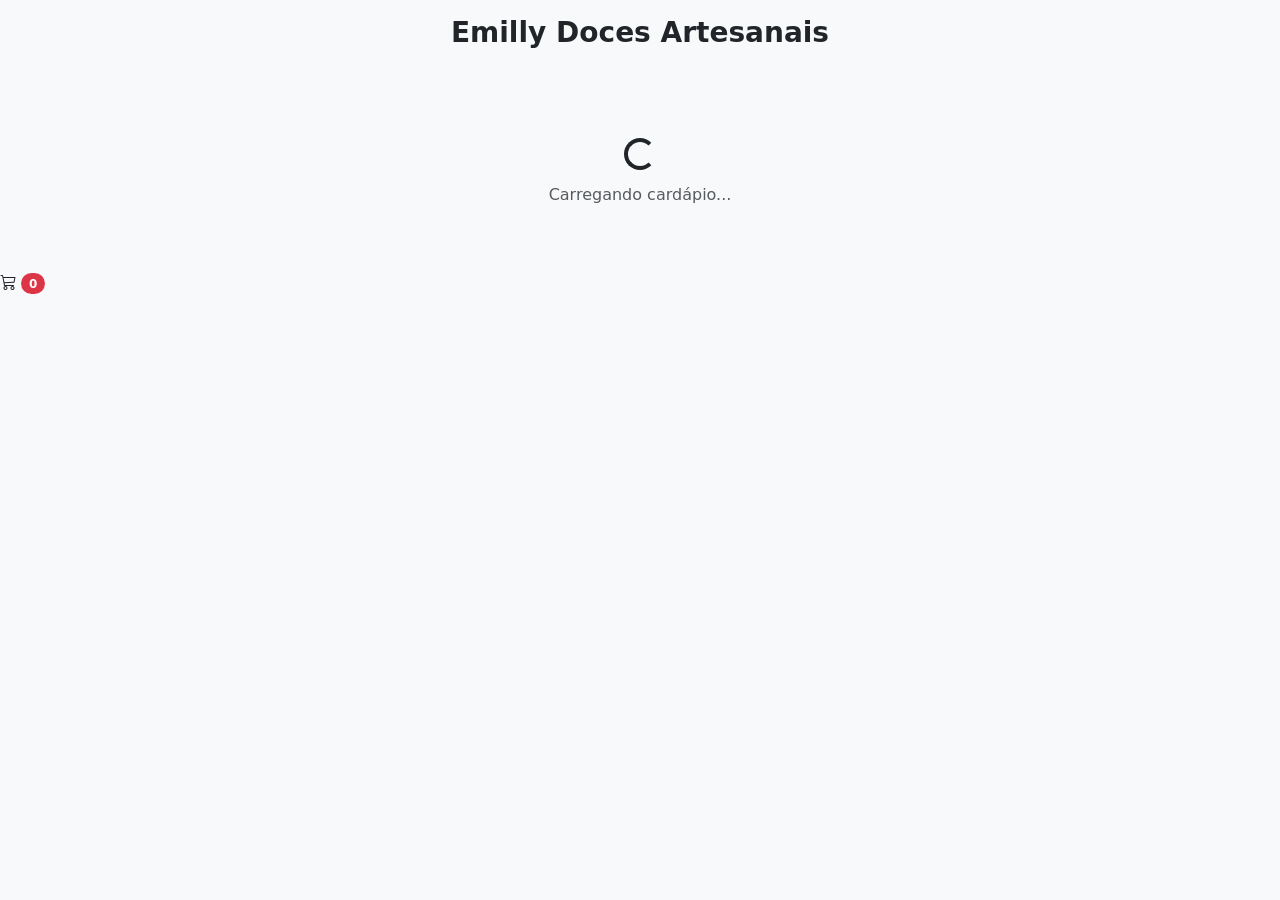
==== index.html @ caa2a4d1 "feat: Add initial HTML structure for the product catalog application, including product display, car" ====
<!DOCTYPE html>
<html lang="pt-BR">
<head>
    <meta charset="UTF-8">
    <meta name="viewport" content="width=device-width, initial-scale=1.0">
    <title>Emilly Doces Artesanais - Cardápio</title>
    <!-- Bootstrap CSS -->
    <link href="https://cdn.jsdelivr.net/npm/bootstrap@5.3.0/dist/css/bootstrap.min.css" rel="stylesheet">
    <link href="https://cdn.jsdelivr.net/npm/bootstrap-icons@1.10.5/font/bootstrap-icons.css" rel="stylesheet">
    <!-- Custom CSS -->
    <link rel="stylesheet" href="css/style.css">
</head>
<body class="bg-light">
    <!-- Header -->
    <header class="header-theme py-3 text-center mb-4">
        <h1 class="h3 fw-bold mb-0">Emilly Doces Artesanais</h1>
    </header>

    <!-- Banner Aviso -->
    <div class="container d-none" id="avisoHeader">
        <div class="alert alert-warning text-center" role="alert" id="textoAviso"></div>
    </div>

    <!-- Spinner Loading -->
    <div class="container text-center py-5" id="loader">
        <div class="spinner-border text-pink" role="status"></div>
        <p class="mt-2 text-muted">Carregando cardápio...</p>
    </div>

    <div class="container" id="menuContainer" style="display: none;">
        <!-- Categorias (Tabs) -->
        <ul class="nav nav-pills mb-4 gap-2 flex-nowrap overflow-auto hide-scroll" id="categoriasTab" role="tablist">
            <!-- Gerado via JS -->
        </ul>

        <!-- Lista de Produtos -->
        <div class="mb-5 pb-5" id="produtosGrid">
            <!-- Gerado via JS -->
        </div>
    </div>

    <!-- Botão Fixo Carrinho -->
    <div class="fab-cart" onclick="abrirCarrinho()">
        <i class="bi bi-cart3"></i>
        <span class="badge bg-danger rounded-pill cart-badge" id="cartCount">0</span>
    </div>

    <!-- Modal Adicionar Quantidade -->
    <div class="modal fade" id="modalAdicionar" tabindex="-1" aria-hidden="true">
        <div class="modal-dialog modal-dialog-centered">
            <div class="modal-content border-0 shadow-lg">
                <div class="modal-header border-0">
                    <h5 class="modal-title fw-bold" id="modalAddNome">Nome do Produto</h5>
                    <button type="button" class="btn-close" data-bs-dismiss="modal" aria-label="Close"></button>
                </div>
                <div class="modal-body text-center">
                    <p class="text-muted mb-4" id="modalAddDesc"></p>
                    <h4 class="text-pink fw-bold mb-4" id="modalAddPreco">R$ 0,00</h4>
                    
                    <div class="d-flex justify-content-center align-items-center gap-3 mb-3">
                        <button class="btn btn-outline-pink rounded-circle" onclick="alterarQtd(-1)"><i class="bi bi-dash"></i></button>
                        <span class="fs-4 fw-bold" id="qtdItem">1</span>
                        <button class="btn btn-outline-pink rounded-circle" onclick="alterarQtd(1)"><i class="bi bi-plus"></i></button>
                    </div>
                </div>
                <div class="modal-footer border-0">
                    <button type="button" class="btn btn-pink w-100 py-2 fw-bold" onclick="confirmarAdicao()">Adicionar <span id="modalAddSubtotal"></span></button>
                </div>
            </div>
        </div>
    </div>

    <!-- Offcanvas Carrinho -->
    <div class="offcanvas offcanvas-bottom h-auto rounded-top-4 shadow-lg" tabindex="-1" id="offcanvasCarrinho" aria-labelledby="offcanvasCarrinhoLabel">
        <div class="offcanvas-header border-bottom">
            <h5 class="offcanvas-title fw-bold" id="offcanvasCarrinhoLabel"><i class="bi bi-cart3 me-2"></i>Seu Pedido</h5>
            <button type="button" class="btn-close" data-bs-dismiss="offcanvas" aria-label="Close"></button>
        </div>
        <div class="offcanvas-body">
            <div id="carrinhoVazio" class="text-center py-4 text-muted">
                <i class="bi bi-bag-x fs-1 mb-2"></i>
                <p>Seu carrinho está vazio.</p>
            </div>
            <div id="carrinhoItens" class="mb-3">
                <!-- Itens via JS -->
            </div>
            <div class="justify-content-between align-items-center fw-bold fs-5 mb-3 d-none" id="totalCarrinhoContainer">
                <span>Total:</span>
                <span class="text-pink" id="totalCarrinho">R$ 0,00</span>
            </div>
            <button class="btn btn-pink w-100 py-3 fw-bold d-none" id="btnEnviarPedido" onclick="enviarPedido()">Enviar Pedido</button>
        </div>
    </div>

    <!-- Modal Finalizar Pedido -->
    <div class="modal fade" id="modalFinalizar" tabindex="-1" aria-hidden="true">
        <div class="modal-dialog modal-dialog-centered">
            <div class="modal-content border-0 shadow-lg">
                <div class="modal-header border-0 pb-0">
                    <h5 class="modal-title fw-bold">Finalizar Pedido</h5>
                    <button type="button" class="btn-close" data-bs-dismiss="modal" aria-label="Close"></button>
                </div>
                <div class="modal-body">
                    <form id="formFinalizar">
                        <div class="mb-3">
                            <label for="clienteNome" class="form-label fw-bold">Seu Nome</label>
                            <input type="text" class="form-control" id="clienteNome" placeholder="Ex: Maria Silva" required>
                        </div>
                        <div class="mb-4">
                            <label for="clienteWhatsApp" class="form-label fw-bold">Seu WhatsApp</label>
                            <input type="tel" class="form-control" id="clienteWhatsApp" placeholder="(00) 00000-0000" maxlength="15" required>
                        </div>
                        <h6 class="fw-bold mb-2">Resumo:</h6>
                        <div id="resumoPedidoModal" class="small mb-3 text-muted"></div>
                        <div class="d-flex justify-content-between fw-bold fs-5 text-pink border-top pt-2">
                            <span>Total Estimado:</span>
                            <span id="totalFinalizarModal">R$ 0,00</span>
                        </div>
                    </form>
                </div>
                <div class="modal-footer border-0 pt-0">
                    <button type="button" class="btn btn-pink w-100 py-3 fw-bold" onclick="confirmarEnvioPedido()" id="btnConfirmarPedido">
                        Confirmar Pedido
                    </button>
                    <div id="loadingFinalizar" class="text-center w-100 d-none">
                        <div class="spinner-border text-pink spinner-border-sm" role="status"></div> Enviando...
                    </div>
                </div>
            </div>
        </div>
    </div>

    <!-- Toast Sucesso -->
    <div class="toast-container position-fixed top-0 mt-3 end-0 p-3" style="z-index: 1055">
        <div id="toastSucesso" class="toast align-items-center text-bg-success border-0" role="alert" aria-live="assertive" aria-atomic="true">
            <div class="d-flex">
                <div class="toast-body fw-bold" id="toastMsg">
                    Pedido enviado com sucesso!
                </div>
                <button type="button" class="btn-close btn-close-white me-2 m-auto" data-bs-dismiss="toast" aria-label="Close"></button>
            </div>
        </div>
    </div>

    <!-- Bootstrap JS + Aplicação -->
    <script src="https://cdn.jsdelivr.net/npm/bootstrap@5.3.0/dist/js/bootstrap.bundle.min.js"></script>
    <script type="module" src="js/firebase-config.js"></script>
    <script type="module" src="js/cardapio.js"></script>
    <script type="module" src="js/carrinho.js"></script>
</body>
</html>
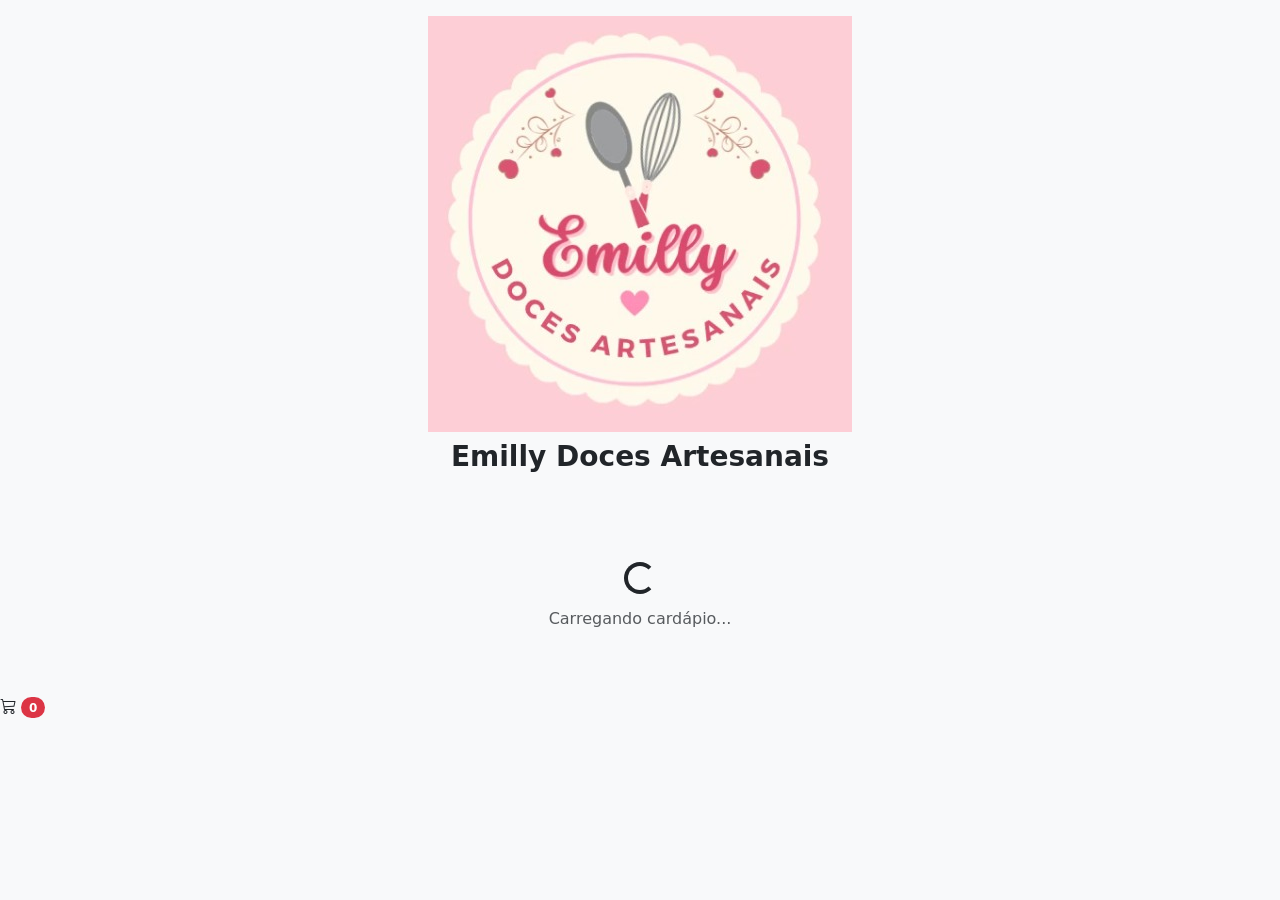
==== commit 530359a8: "feat: introduce admin panel for managing products, categories, orders, and configurations, and add n" ====
--- a/index.html
+++ b/index.html
@@ -13,12 +13,22 @@
 <body class="bg-light">
     <!-- Header -->
     <header class="header-theme py-3 text-center mb-4">
+        <img id="logoCardapio" src="emilly-doces/img/WhatsApp Image 2026-03-26 at 00.46.39.jpeg" alt="Logo Emilly Doces" class="logo-cardapio mx-auto mb-2">
         <h1 class="h3 fw-bold mb-0">Emilly Doces Artesanais</h1>
     </header>
 
     <!-- Banner Aviso -->
     <div class="container d-none" id="avisoHeader">
         <div class="alert alert-warning text-center" role="alert" id="textoAviso"></div>
+    </div>
+
+    <!-- Banner Loja Fechada -->
+    <div class="container text-center py-4 d-none" id="lojaFechadaMsg">
+        <div class="p-5 rounded-4 shadow-sm" style="background-color: var(--pink-light); border: 2px solid var(--pink-main);">
+            <i class="bi bi-door-closed text-pink mb-2" style="font-size: 3rem;"></i>
+            <h2 class="fw-bold text-pink mt-3">🔴 Estamos fechados no momento.</h2>
+            <p class="fs-5 text-muted mt-2">Em breve voltamos com novidades! 🍬</p>
+        </div>
     </div>
 
     <!-- Spinner Loading -->
@@ -40,7 +50,7 @@
     </div>
 
     <!-- Botão Fixo Carrinho -->
-    <div class="fab-cart" onclick="abrirCarrinho()">
+    <div class="fab-cart" onclick="abrirCarrinho()" id="fabCart">
         <i class="bi bi-cart3"></i>
         <span class="badge bg-danger rounded-pill cart-badge" id="cartCount">0</span>
     </div>
@@ -105,10 +115,12 @@
                         <div class="mb-3">
                             <label for="clienteNome" class="form-label fw-bold">Seu Nome</label>
                             <input type="text" class="form-control" id="clienteNome" placeholder="Ex: Maria Silva" required>
+                            <div class="invalid-feedback d-none" id="erroNomeCliente"></div>
                         </div>
                         <div class="mb-4">
                             <label for="clienteWhatsApp" class="form-label fw-bold">Seu WhatsApp</label>
                             <input type="tel" class="form-control" id="clienteWhatsApp" placeholder="(00) 00000-0000" maxlength="15" required>
+                            <div class="invalid-feedback d-none" id="erroWhatsCliente"></div>
                         </div>
                         <h6 class="fw-bold mb-2">Resumo:</h6>
                         <div id="resumoPedidoModal" class="small mb-3 text-muted"></div>
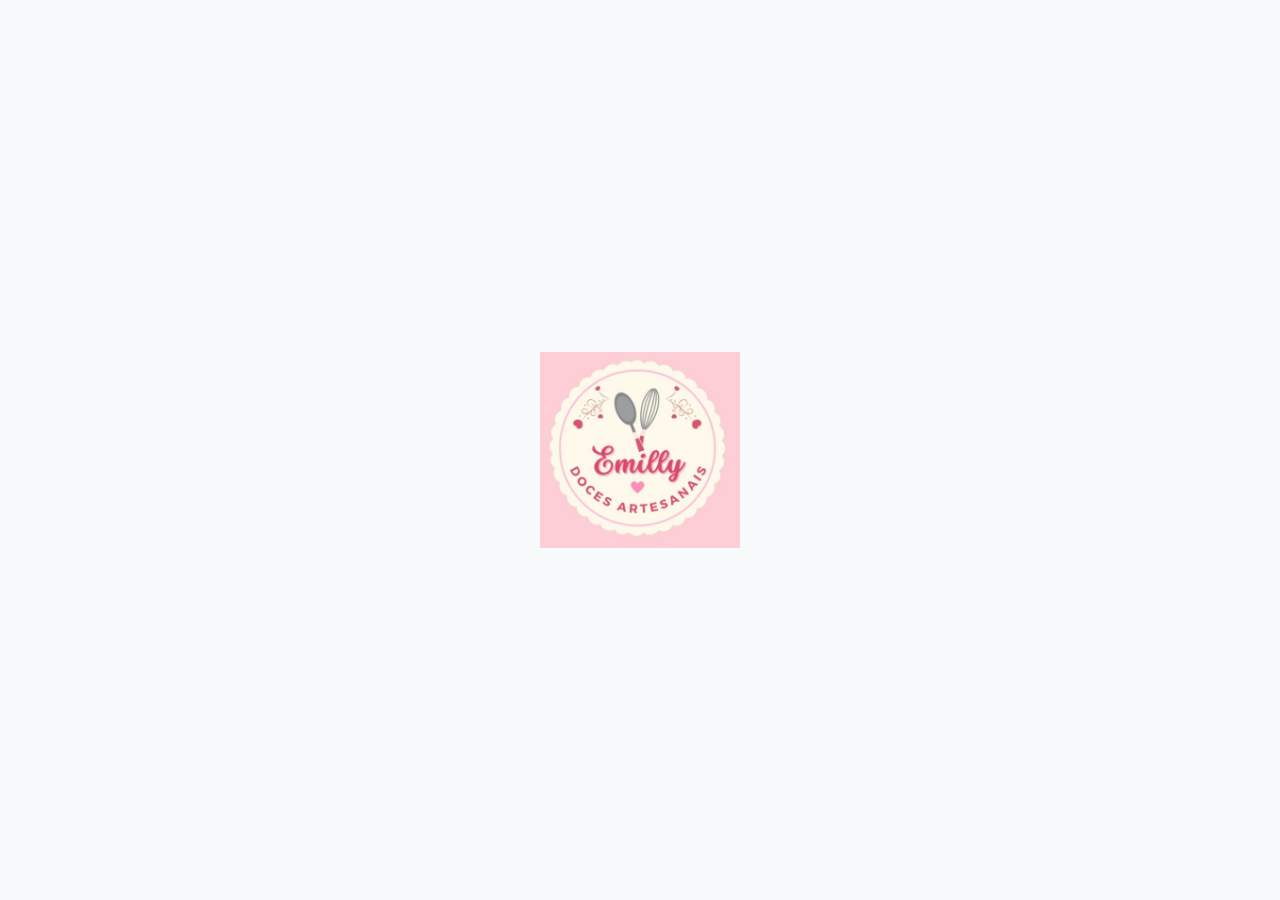
==== commit 696e41ad: "feat: Implement dynamic menu rendering from Firebase, new styling, and a splash screen." ====
--- a/index.html
+++ b/index.html
@@ -11,6 +11,11 @@
     <link rel="stylesheet" href="css/style.css">
 </head>
 <body class="bg-light">
+    <!-- Splash Screen Inicial -->
+    <div id="splashScreen" class="position-fixed top-0 start-0 w-100 h-100 bg-light d-flex justify-content-center align-items-center" style="z-index: 9999; transition: opacity 0.6s ease, visibility 0.6s ease;">
+        <img id="splashLogo" src="emilly-doces/img/WhatsApp Image 2026-03-26 at 00.46.39.jpeg" alt="Carregando..." style="max-width: 200px; animation: pulseLogo 1.5s infinite;">
+    </div>
+
     <!-- Header -->
     <header class="header-theme py-3 text-center mb-4">
         <img id="logoCardapio" src="emilly-doces/img/WhatsApp Image 2026-03-26 at 00.46.39.jpeg" alt="Logo Emilly Doces" class="logo-cardapio mx-auto mb-2">
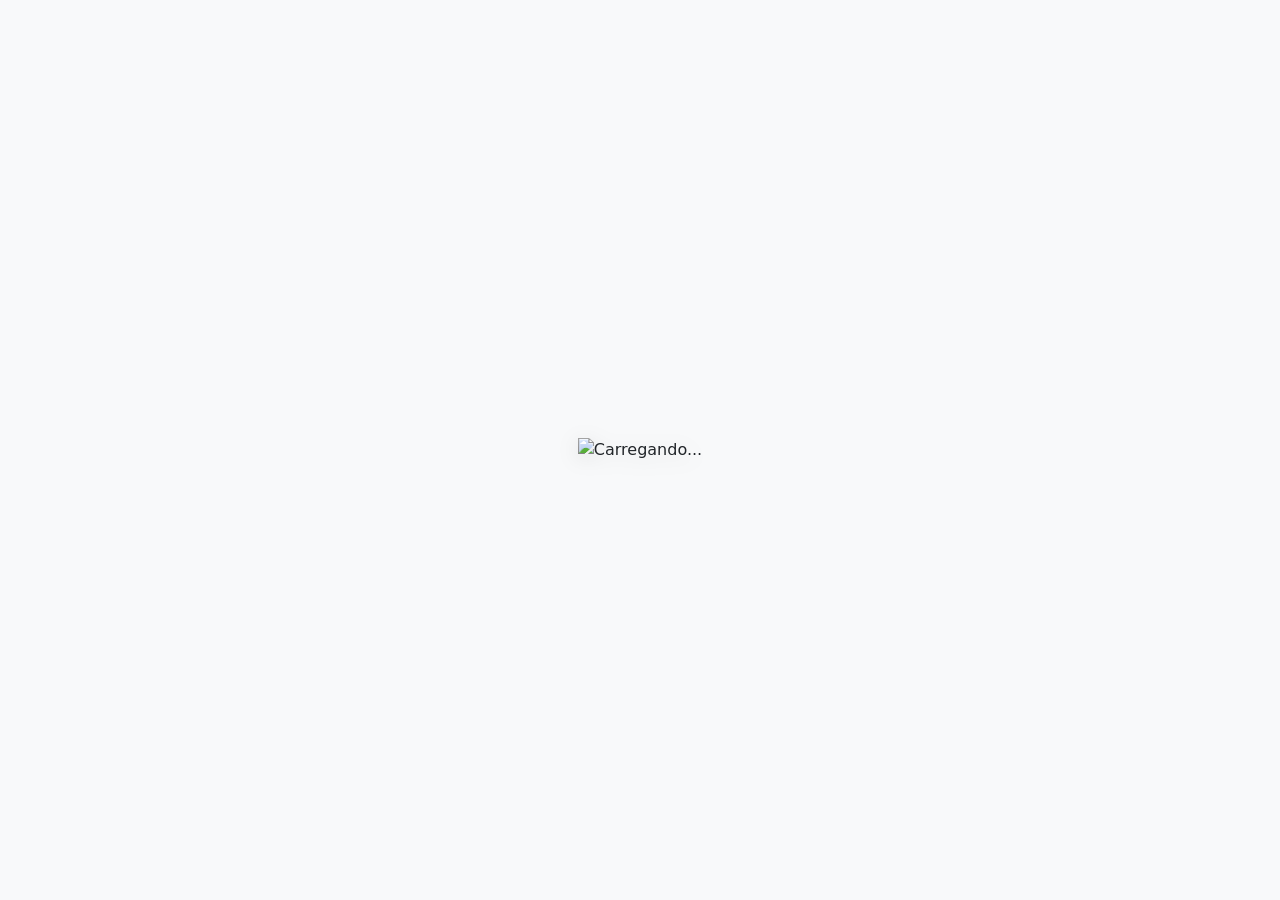
==== commit 5c97e1e5: "feat: Implement dynamic menu functionality by adding `cardapio.js` for Firebase data loading and UI " ====
--- a/index.html
+++ b/index.html
@@ -13,12 +13,11 @@
 <body class="bg-light">
     <!-- Splash Screen Inicial -->
     <div id="splashScreen" class="position-fixed top-0 start-0 w-100 h-100 bg-light d-flex justify-content-center align-items-center" style="z-index: 9999; transition: opacity 0.6s ease, visibility 0.6s ease;">
-        <img id="splashLogo" src="emilly-doces/img/WhatsApp Image 2026-03-26 at 00.46.39.jpeg" alt="Carregando..." style="max-width: 200px; animation: pulseLogo 1.5s infinite;">
+        <img id="splashLogo" src="emilly-doces/img/WhatsApp Image 2026-03-26 at 00.46.39.jpeg" alt="Carregando..." style="max-width: 320px; animation: pulseLogo 1.5s infinite; filter: drop-shadow(0 4px 10px rgba(0,0,0,0.1));">
     </div>
 
     <!-- Header -->
     <header class="header-theme py-3 text-center mb-4">
-        <img id="logoCardapio" src="emilly-doces/img/WhatsApp Image 2026-03-26 at 00.46.39.jpeg" alt="Logo Emilly Doces" class="logo-cardapio mx-auto mb-2">
         <h1 class="h3 fw-bold mb-0">Emilly Doces Artesanais</h1>
     </header>
 
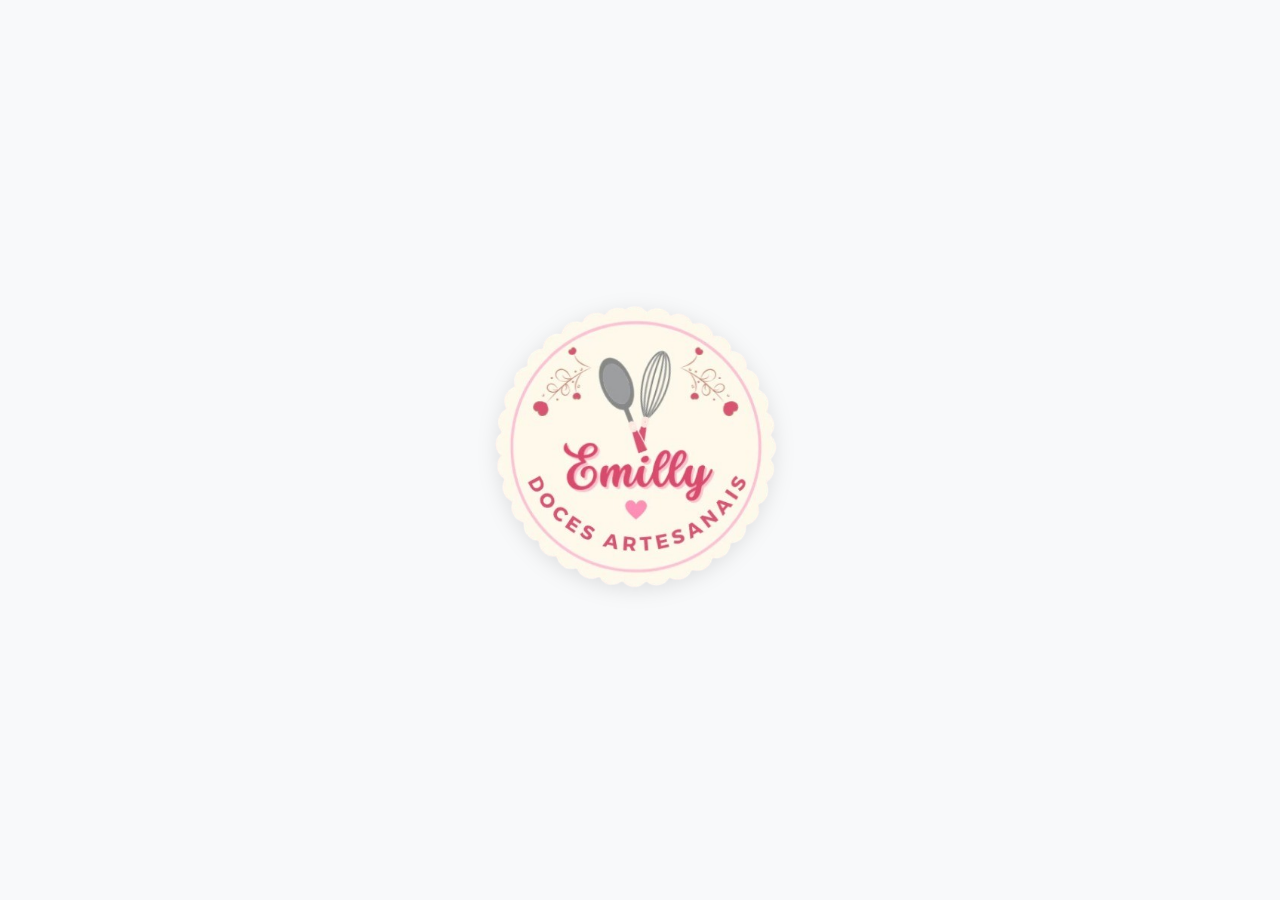
==== commit 3bcad64c: "chore: Update splash screen logo image source." ====
--- a/index.html
+++ b/index.html
@@ -13,7 +13,7 @@
 <body class="bg-light">
     <!-- Splash Screen Inicial -->
     <div id="splashScreen" class="position-fixed top-0 start-0 w-100 h-100 bg-light d-flex justify-content-center align-items-center" style="z-index: 9999; transition: opacity 0.6s ease, visibility 0.6s ease;">
-        <img id="splashLogo" src="emilly-doces/img/WhatsApp Image 2026-03-26 at 00.46.39.jpeg" alt="Carregando..." style="max-width: 320px; animation: pulseLogo 1.5s infinite; filter: drop-shadow(0 4px 10px rgba(0,0,0,0.1));">
+        <img id="splashLogo" src="emilly-doces/img/image-removebg-preview.png" alt="Carregando..." style="max-width: 320px; animation: pulseLogo 1.5s infinite; filter: drop-shadow(0 4px 10px rgba(0,0,0,0.1));">
     </div>
 
     <!-- Header -->
